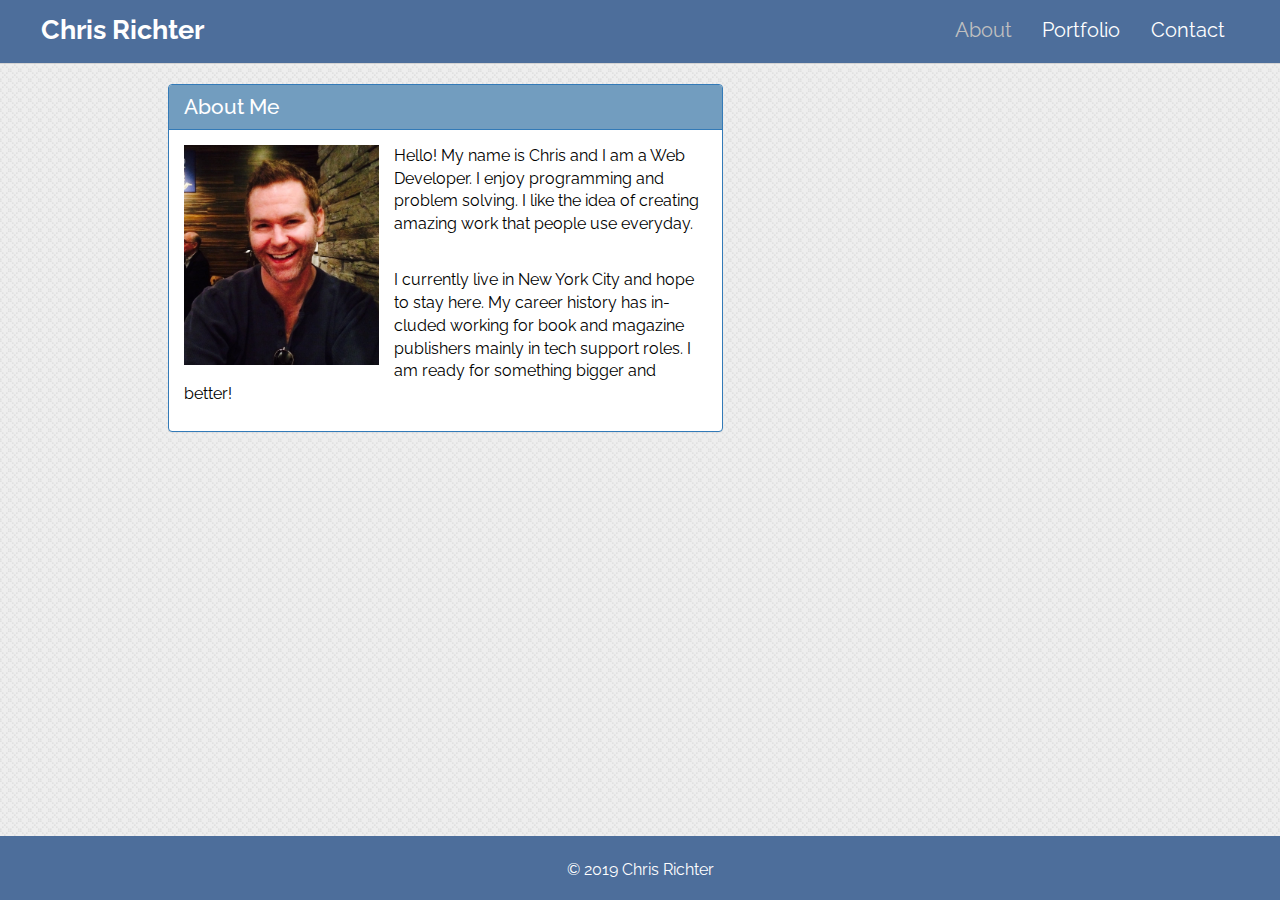
==== index.html @ 502d47cd "Adding portfolio files." ====
<!DOCTYPE html>
<html lang="en">
<head>
    <meta charset="UTF-8">
	<meta name="viewport" content="width=device-width, initial-scale=1">
	<title>My Portfolio</title>
	<link rel="stylesheet" type="text/css" href="assets/css/reset.css">
<link rel="stylesheet" href="https://maxcdn.bootstrapcdn.com/bootstrap/3.3.7/css/bootstrap.min.css" integrity="sha384-BVYiiSIFeK1dGmJRAkycuHAHRg32OmUcww7on3RYdg4Va+PmSTsz/K68vbdEjh4u" crossorigin="anonymous">
	<link rel="stylesheet" type="text/css" href="assets/css/style.css">
	<link href="https://fonts.googleapis.com/css?family=Raleway&display=swap" rel="stylesheet">
</head>
<body>
	<nav class="navbar navbar-inverse navbar-static-top navbar-custom">
		<div class="container-fluid">
			<div class="navbar-header">
				<a class="navbar-brand" id ="logo-name" href="index.html">Chris Richter</a>
			</div>
      <nav class="nav navbar-nav navbar-right navbar-custom" id="nav">
        <a class="nav-link" id="nobutton-name" href="#">About</a>
        <a class="nav-link" id="button-name" href="portfolio.html">Portfolio</a>
        <a class="nav-link" id="button-name" href="contact.html">Contact</a>
      </nav>
		</div>
	</nav>

	<div class="container">
		<div class="row">
			<div class="col-md-1">
			</div>
			<div class="col-md-6">
				<div class="panel panel-primary">					
					<div class="panel-heading" id="panel-head">
						<h3 class="panel-title">About Me</h3>
					</div>					
					<div class="panel-body">
						<img id="bio-image" class="img-responsive pull-left" alt="Responsive image" src="assets/images/crpic.jpg">								
								<p>
				Hello! My name is Chris and I am a Web Developer. I enjoy programming and problem solving. I like the idea of creating amazing work that people use everyday.
			</p>
			<br>
			<p>
				I currently live in New York City and hope to stay here. My career history has included working for book and magazine publishers mainly in tech support roles. I am ready for something bigger and better!
			</p>
					</div>
				</div>
			</div>			
		</div>
	</div>
        <footer class="navbar-inverse navbar-fixed-bottom">
            <div class="container-fluid text-center">
                <br>
                <p>&copy; 2019  Chris Richter     
                </p>
            </div>
        </footer>
</body>
</html>
---- assets/css/style.css ----
#bio-image {
	height: 230px;
	width: 210px;
	padding-right: 15px;
	padding-bottom: 10px;
}

.thumbnail {
	border: none;
	box-shadow: none;
}

.placeholder-img {
	height: 130px;
	width: 230px;
	opacity: .7;
}

.placeholder-img:hover {
	height: 130px;
	width: 230px;
	transform: scale(1.1);
	opacity:.9;
	transition: 0.4s;
	border: 1pt;
}

.caption h3 {
	position: absolute;
	font-family: 'Raleway', sans-serif, Helvetica;
	font-size: 14pt;
	bottom: 25px;
	padding: 10px;
	text-align: center;
	color:#fff;
	background: #2c3e50;
	opacity:.8;
}

h3.panel-title {
	font-family: 'Raleway', sans-serif, Helvetica;
	font-size: 16pt;
}

#panel-head {
	background-color: #729dbf;
}

.navbar-inverse {
	background-color: #4d6e9b;
	border-color: #D3D3D3;
	color: #ffffff;
}
     
.navbar-right {
	margin-right: 30pt;
	margin-top: 12pt;
}   

#logo-name {
	color: #ffffff;
	font-family: 'Raleway', sans-serif, Helvetica;	
	font-size: 20pt;
	font-weight: bold;
	margin-left: 8pt;
	margin-top: 4pt;
}

#button-name {
	color: #ffffff;
	font-family: 'Raleway', sans-serif, Helvetica;
	font-size: 15pt;
	margin-left: 20pt;
}

#nobutton-name {
	color: #C0C0C0;
	text-decoration: none;
	font-family: 'Raleway', sans-serif, Helvetica;
	font-size: 15pt;
	margin-left: 20pt;
}

.container-fluid  {
	color: #ffffff;
	padding-bottom: 8px;
}

body {
	color: #000000;
	font-family: 'Raleway', sans-serif, Helvetica;
	font-size: 12pt;
	hyphens: auto;
	word-wrap: normal;
	background-image: url("../images/background.png");
}

a#button-name:hover {
	color: #99ced2;
	transform: scale(1.1);
	font-family: 'Raleway', sans-serif, Helvetica;
	font-size: 16pt;
	margin-top: 8pt;
}
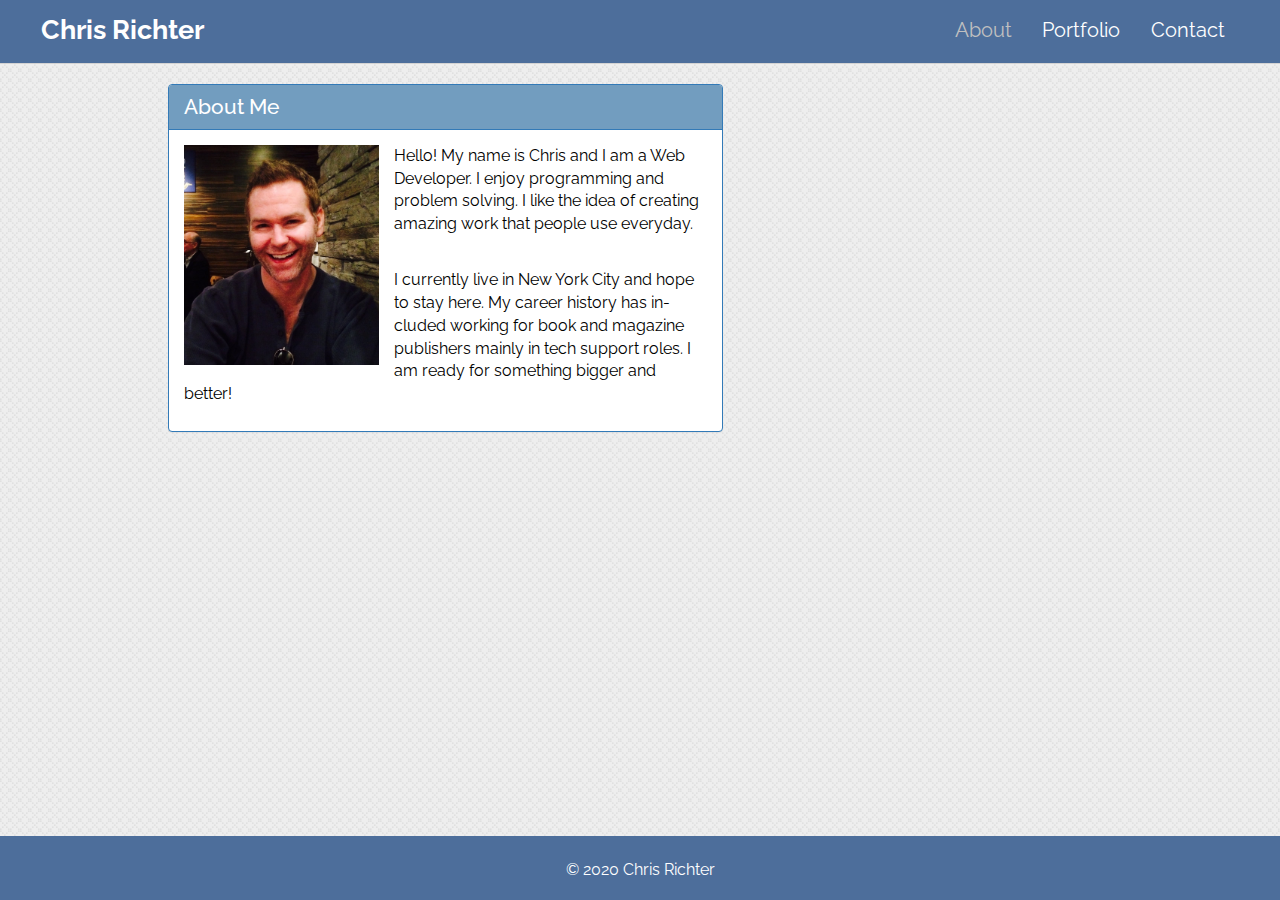
==== commit 87e392a2: "Updated portfolio files." ====
--- a/index.html
+++ b/index.html
@@ -49,7 +49,7 @@
         <footer class="navbar-inverse navbar-fixed-bottom">
             <div class="container-fluid text-center">
                 <br>
-                <p>&copy; 2019  Chris Richter     
+                <p>&copy; 2020  Chris Richter     
                 </p>
             </div>
         </footer>
--- a/assets/css/style.css
+++ b/assets/css/style.css
@@ -5,9 +5,11 @@
 	padding-bottom: 10px;
 }
 
+
 .thumbnail {
 	border: none;
 	box-shadow: none;
+	border: 1pt;
 }
 
 .placeholder-img {
@@ -22,7 +24,20 @@
 	transform: scale(1.1);
 	opacity:.9;
 	transition: 0.4s;
-	border: 1pt;
+}
+
+#imgborder {
+	height: 130px;
+	width: 230px;
+	opacity: .7;
+}
+
+.#imgborder:hover {
+	height: 130px;
+	width: 230px;
+	transform: scale(1.1);
+	opacity:.9;
+	transition: 0.4s;
 }
 
 .caption h3 {
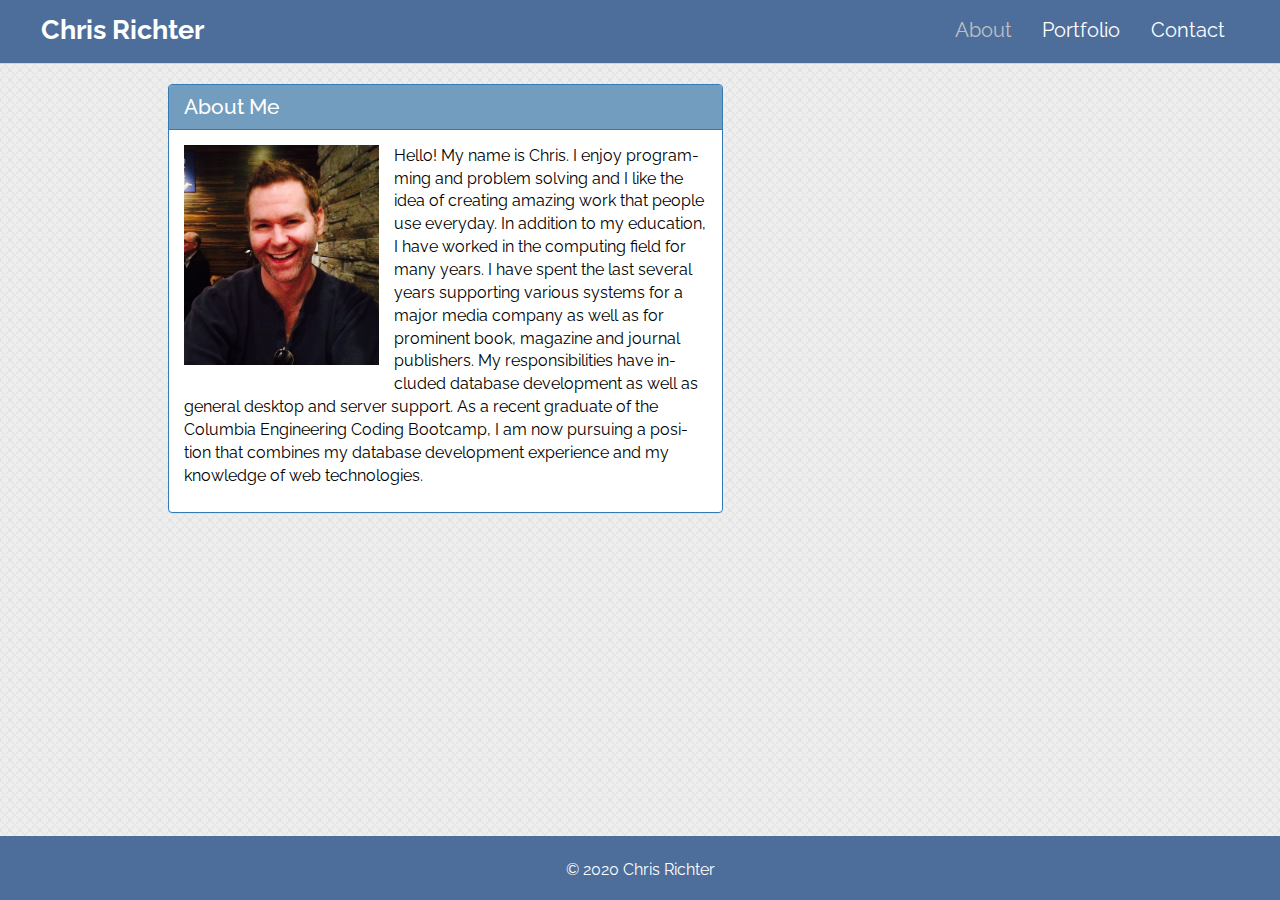
==== commit 2c96a86b: "Updated html files." ====
--- a/index.html
+++ b/index.html
@@ -35,11 +35,7 @@
 					<div class="panel-body">
 						<img id="bio-image" class="img-responsive pull-left" alt="Responsive image" src="assets/images/crpic.jpg">								
 								<p>
-				Hello! My name is Chris and I am a Web Developer. I enjoy programming and problem solving. I like the idea of creating amazing work that people use everyday.
-			</p>
-			<br>
-			<p>
-				I currently live in New York City and hope to stay here. My career history has included working for book and magazine publishers mainly in tech support roles. I am ready for something bigger and better!
+				Hello! My name is Chris. I enjoy programming and problem solving and I like the idea of creating amazing work that people use everyday. In addition to my education, I have worked in the computing field for many years. I have spent the last several years supporting various systems for a major media company as well as for prominent book, magazine and journal publishers. My responsibilities have included database development as well as general desktop and server support. As a recent graduate of the Columbia Engineering Coding Bootcamp, I am now pursuing a position that combines my database development experience and my knowledge of web technologies.
 			</p>
 					</div>
 				</div>
--- a/assets/css/style.css
+++ b/assets/css/style.css
@@ -19,22 +19,6 @@
 }
 
 .placeholder-img:hover {
-	height: 130px;
-	width: 230px;
-	transform: scale(1.1);
-	opacity:.9;
-	transition: 0.4s;
-}
-
-#imgborder {
-	height: 130px;
-	width: 230px;
-	opacity: .7;
-}
-
-.#imgborder:hover {
-	height: 130px;
-	width: 230px;
 	transform: scale(1.1);
 	opacity:.9;
 	transition: 0.4s;
